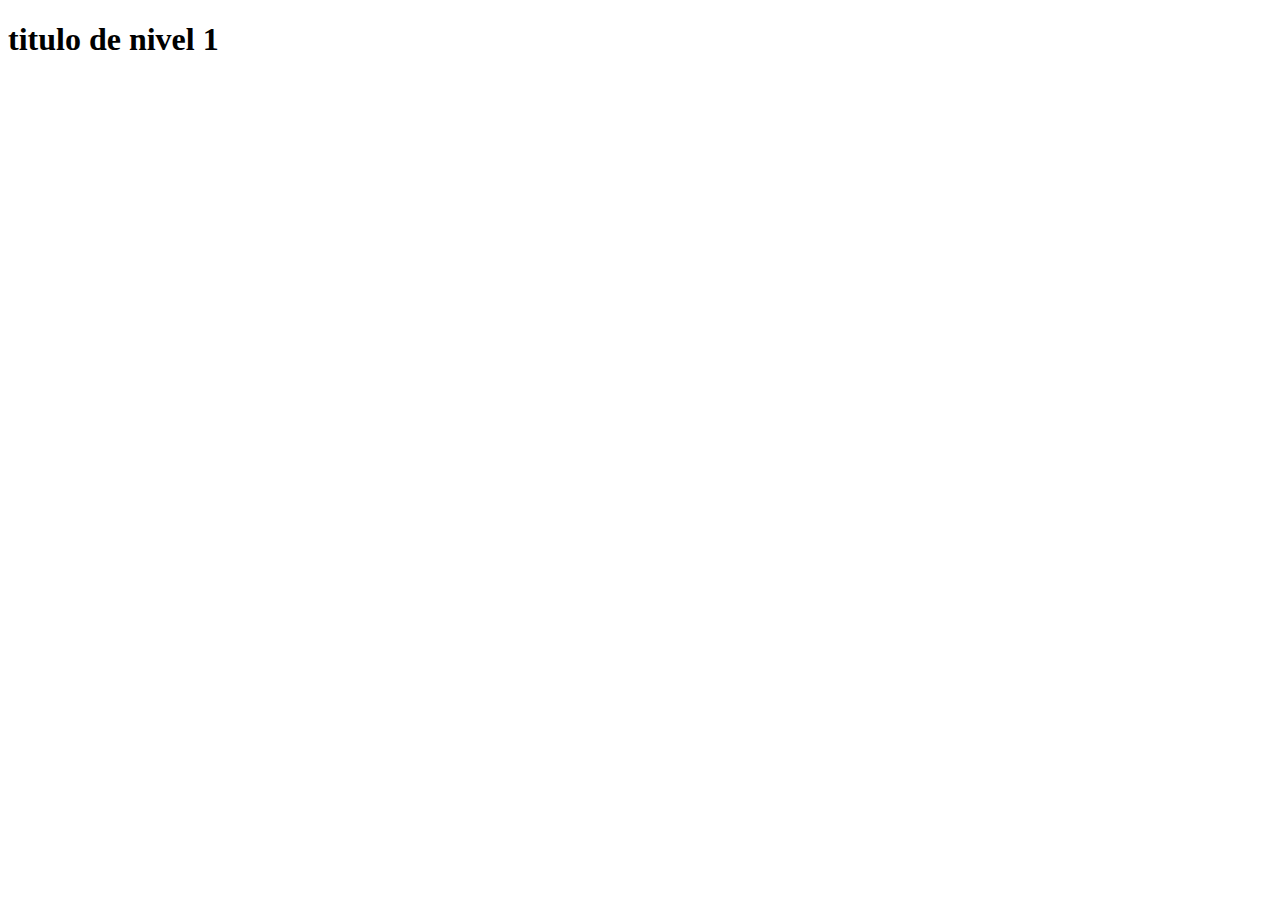
==== index.html @ 503f18ca "Inicio clase 02" ====
<!DOCTYPE html>
<html lang="en">
<head>
    <meta charset="UTF-8">
    <meta http-equiv="X-UA-Compatible" content="IE=edge">
    <meta name="viewport" content="width=device-width, initial-scale=1.0">
    <title>Clase 02</title>
</head>
<body>
    <h1>
        titulo de nivel 1
    </h1>
    
</body>
</html>
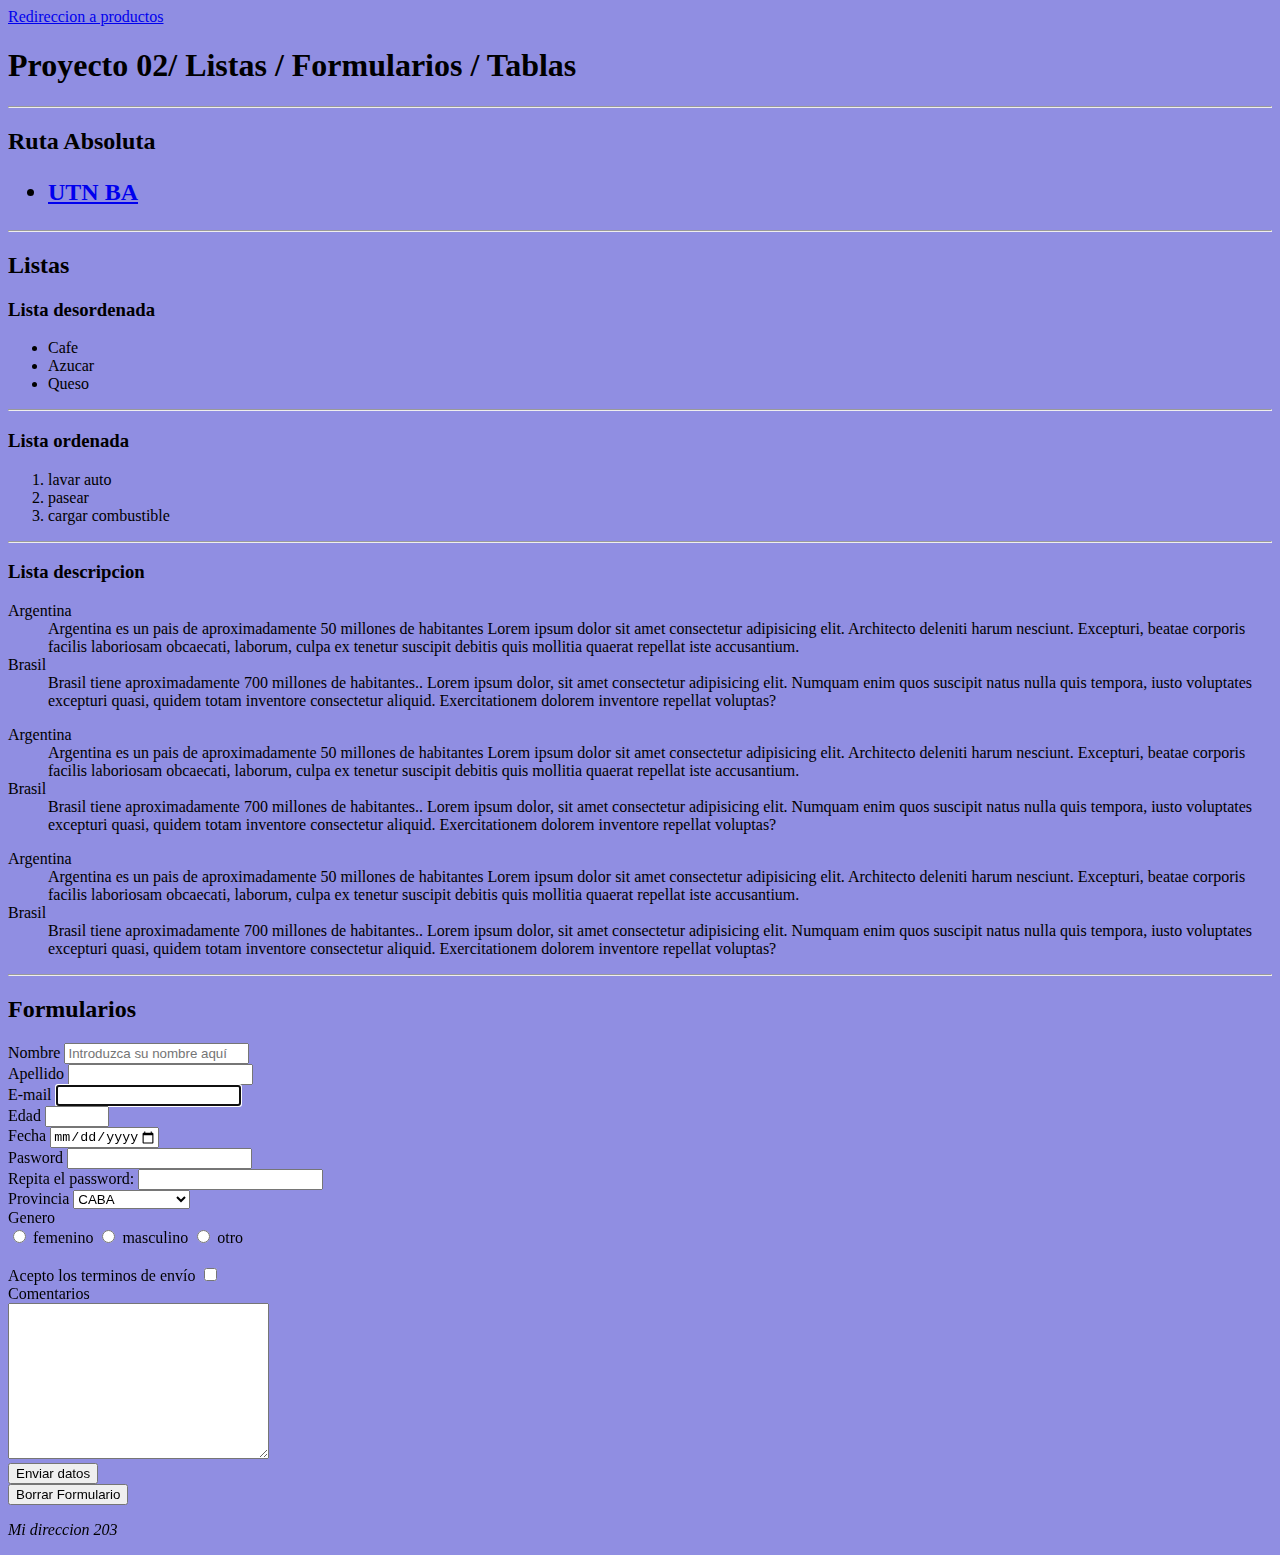
==== commit 6d4b6da3: "Listas, enlaces y formularios html + primer hoja de estilos" ====
--- a/index.html
+++ b/index.html
@@ -1,16 +1,184 @@
 <!DOCTYPE html>
-<html lang="en">
+<html lang="es">
 <head>
     <meta charset="UTF-8">
     <meta http-equiv="X-UA-Compatible" content="IE=edge">
     <meta name="viewport" content="width=device-width, initial-scale=1.0">
+    <!-- Enlazamos un archivo de estilos externo a nuestro index.html -->
+    <link rel="stylesheet" href="./css/index.css"><!-- atributo rel: la relacion que tiene mi index.html con el archivo linkeado es una hoja de estilos -->
     <title>Clase 02</title>
 </head>
 <body>
-    <h1>
-        titulo de nivel 1
-    </h1>
+    <nav>
+        <a href="./pages/productos.html" target="_blank">Redireccion a productos</a>
+    </nav>
+
     
+    <main>
+        <h1>
+            Proyecto 02/ Listas / Formularios / Tablas 
+        </h1>
+        <!-- Lista en Html -->
+        <!-- lista desordenada -->
+        <hr>
+        <h2>Ruta Absoluta 
+            <ul>
+                <li> <!-- enlace a ruta absoluta -->
+                    <a href="https://sceu.frba.utn.edu.ar/tecnicaturas-licenciaturas/" target="_blank">UTN BA</a> <!-- target blank es para que el enlace absoluto me 
+                                                                                                                        lo abra en otra pestaña, 
+                                                                                                                 de este modo el usuario no pierde nuestra pagina. -->
+                </li>
+            </ul>
+        </h2>
+        <hr>
+        <h2>
+            Listas
+        </h2>
+        <h3>Lista desordenada</h3>
+        <ul> <!--etiqueta de lista "desordenada". Contenedor "padre" -->
+            <li>Cafe</li> <!--item list: contenedor hijo -->
+            <li>Azucar</li>
+            <li>Queso</li>
+        </ul>
+        <hr>
+
+
+        <!-- listas ordenadas -->
+        <h3>Lista ordenada</h3>
+        <ol> <!-- contenedor padre -->
+            <li>lavar auto</li> <!-- contenedor hijo -->
+            <li>pasear</li>
+            <li>cargar combustible</li>
+        </ol>
+
+        <hr>
+        <h3>Lista descripcion</h3>
+
+        <dl>
+            <dt>Argentina</dt>
+            <dd><!-- etiqueta descripcion -->
+                Argentina es un pais de aproximadamente 50 millones de habitantes Lorem ipsum dolor sit amet consectetur adipisicing elit. Architecto 
+                deleniti harum nesciunt. Excepturi, beatae corporis facilis laboriosam obcaecati, 
+                laborum, culpa ex tenetur suscipit debitis quis mollitia quaerat repellat iste accusantium.
+            </dd>
+            <dt>Brasil</dt>
+            <dd>
+                Brasil tiene aproximadamente 700 millones de habitantes.. Lorem ipsum dolor,
+                sit amet consectetur adipisicing elit. Numquam enim quos suscipit natus nulla quis tempora, 
+                iusto voluptates excepturi quasi, quidem totam inventore consectetur aliquid. Exercitationem 
+                dolorem inventore repellat voluptas?
+            </dd>
+        </dl>
+        <dl>
+            <dt>Argentina</dt>
+            <dd><!-- etiqueta descripcion -->
+                Argentina es un pais de aproximadamente 50 millones de habitantes Lorem ipsum dolor sit amet consectetur adipisicing elit. Architecto 
+                deleniti harum nesciunt. Excepturi, beatae corporis facilis laboriosam obcaecati, 
+                laborum, culpa ex tenetur suscipit debitis quis mollitia quaerat repellat iste accusantium.
+            </dd>
+            <dt>Brasil</dt>
+            <dd>
+                Brasil tiene aproximadamente 700 millones de habitantes.. Lorem ipsum dolor,
+                sit amet consectetur adipisicing elit. Numquam enim quos suscipit natus nulla quis tempora, 
+                iusto voluptates excepturi quasi, quidem totam inventore consectetur aliquid. Exercitationem 
+                dolorem inventore repellat voluptas?
+            </dd>
+        </dl>
+        <dl>
+            <dt>Argentina</dt>
+            <dd><!-- etiqueta descripcion -->
+                Argentina es un pais de aproximadamente 50 millones de habitantes Lorem ipsum dolor sit amet consectetur adipisicing elit. Architecto 
+                deleniti harum nesciunt. Excepturi, beatae corporis facilis laboriosam obcaecati, 
+                laborum, culpa ex tenetur suscipit debitis quis mollitia quaerat repellat iste accusantium.
+            </dd>
+            <dt>Brasil</dt>
+            <dd>
+                Brasil tiene aproximadamente 700 millones de habitantes.. Lorem ipsum dolor,
+                sit amet consectetur adipisicing elit. Numquam enim quos suscipit natus nulla quis tempora, 
+                iusto voluptates excepturi quasi, quidem totam inventore consectetur aliquid. Exercitationem 
+                dolorem inventore repellat voluptas?
+            </dd>
+        </dl>
+        <hr>
+        <h2>
+            Formularios
+        </h2>
+        <!-- form action="/datos" method="post". Estos atributos irian, pero para que no salte error al probarlo, lo dejamos nomas como form a continuacion, sin ningun atributo -->
+        <!-- id: ruta o enlace interno. Es un identificador unico -->
+        <form id="formulario" > <!-- el atributo action le dice al formulario a donde debe enviarlo. 
+                        El atributo method dice como va a enviar esa informacion que obtiene el formulario. Hay dos, post and get. 
+                        Uno visible, el otro no. (Pero esto lo veremos en backend)
+                        Un formulario siempre debe tener la etiqueta button. ACTION: A DONDE VA. METHOD: COMO VA LA INFO -->
+                    <label for="Nombre">Nombre</label><!-- elementos de formulario: el label es el texto que le mostramos al usuario en el input
+                                            referido a que datos debe cargar. -->
+                    <input type="text" name="nombre" id="nombre" placeholder="Introduzca su nombre aquí" required> <!-- Existe otro input de tipo numerico. El input es el unico lugar donde le damos la posibilidad al usuario
+                                        de introducir info. El atributo placeholder sirve para decirle que hacer al usuario, es como una minima
+                                        ayuda que aparece mas opaco.Required sirve para que el dato sea obligatorio. -->
+                    <br> <!-- salto de linea -->                   
+                    <label for="Apellido">Apellido</label>
+                    <input type="text" name="apellido" minlength="4" maxlength="30"> <!-- Minimo longitud minlength: como minomo 8 de longitud. Minimo 8 caracteres.
+                                                                         -->
+                    <br>                                                    
+                    <label for="Email">E-mail</label>
+                    <input type="email" name="email" id="email" pattern="/^[a-zA-Z0-9.!#$%&'*+/=?^_`{|}~-]+@[a-zA-Z0-9-]+(?:\.[a-zA-Z0-9-]+)*$/" autofocus >   
+                                                                                           <!-- Atributo type de tipo email me esta diciendo que lleva @
+                                                                                    El autofocus para advertir al usuario(lleva el cursor en el formulario) -->   
+                    <br>
+                    <label for="edad">Edad</label>
+                    <input type="number" name="edad" min="10" max="100">
+                    <br>
+                    <label for="fecha">Fecha</label>
+                    <input type="date" min="1950-01-01" max="2023-06-03" class="input formularios"><!-- de tipo date es de tipo fecha -->
+                    <br>
+                    <label for="password">Pasword</label>
+                    <input type="password" pattern="/^[a-zA-Z0-9!@#\$%\^\&*_=+-]{8,12}$/g" > <!-- Como es de tipo password cuando el cliente escriba la contraseña, no lo verá -->
+                    <br>
+                    <label for="password">Repita el password: </label>
+                    <input type="password" pattern="/^[a-zA-Z0-9!@#\$%\^\&*_=+-]{8,12}$/g">
+                    <br>
+                    <label for="provincia">Provincia</label> <!-- selector padre -->
+                   
+                    <select name="provincia" id="Provincia"> 
+
+                        <optgroup>
+                        <option value="Caba">CABA</option>
+                        <option value="BsAs">Buenos Aires</option>
+                        </optgroup>
+
+                    </select>
+                    <br>
+                    <label for="genero">Genero</label>
+                    <div> <!-- encapsulamos los radio button sino el cliente lo ve desordenado -->
+                        <input type="radio" name="genero" value="femenino"> femenino
+                        <input type="radio" name="genero" value="masculino"> masculino
+                        <input type="radio" name="genero" value="otro"> otro
+                    </div>
+                    <br>
+                    <label for="aceptar">Acepto los terminos de envío</label>
+                    <input type="checkbox" name="aceptar" value="acepto" required>
+                    <br>
+                    <label for="comentarioo">Comentarios</label>  
+                    <br>
+                    <textarea name="comentario" id="comentario" cols="30" rows="10"></textarea> 
+                    <div>
+                        <input type="submit" value="Enviar datos"> <!-- en type puede ir button. Ver de nuevo lo del submit que no lo entiendo-->
+                    </div>
+                    <div>
+                        <input type="reset" value="Borrar Formulario" > <!-- Boton por si el usuario desea borrar el formulario -->
+                    </div>
+                                                                                            
+        </form>
+    
+
+    </main>
+    <footer>
+        <address>
+            <p>
+                Mi direccion 203
+            </p>
+        </address>
+    </footer>
+        
 </body>
 </html>
 
--- a/css/index.css
+++ b/css/index.css
@@ -0,0 +1,8 @@
+body{
+        background: #908ee2;
+
+}
+
+
+
+
